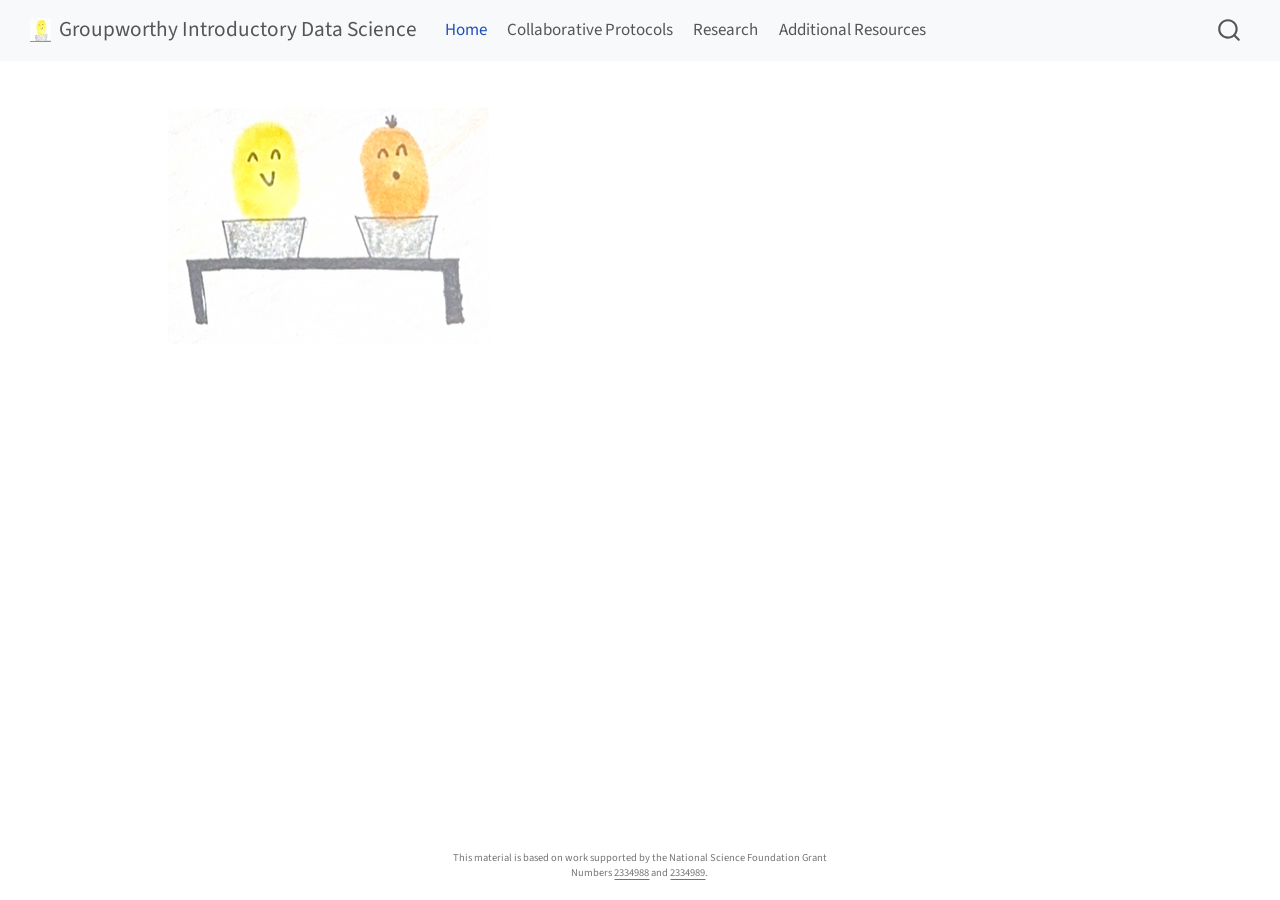
==== docs/index.html @ f18463f4 "shell workshop materials" ====
<!DOCTYPE html>
<html xmlns="http://www.w3.org/1999/xhtml" lang="en" xml:lang="en"><head>

<meta charset="utf-8">
<meta name="generator" content="quarto-1.8.26">

<meta name="viewport" content="width=device-width, initial-scale=1.0, user-scalable=yes">


<title>Groupworthy Introductory Data Science</title>
<style>
code{white-space: pre-wrap;}
span.smallcaps{font-variant: small-caps;}
div.columns{display: flex; gap: min(4vw, 1.5em);}
div.column{flex: auto; overflow-x: auto;}
div.hanging-indent{margin-left: 1.5em; text-indent: -1.5em;}
ul.task-list{list-style: none;}
ul.task-list li input[type="checkbox"] {
  width: 0.8em;
  margin: 0 0.8em 0.2em -1em; /* quarto-specific, see https://github.com/quarto-dev/quarto-cli/issues/4556 */ 
  vertical-align: middle;
}
</style>


<script src="site_libs/quarto-nav/quarto-nav.js"></script>
<script src="site_libs/quarto-nav/headroom.min.js"></script>
<script src="site_libs/clipboard/clipboard.min.js"></script>
<script src="site_libs/quarto-search/autocomplete.umd.js"></script>
<script src="site_libs/quarto-search/fuse.min.js"></script>
<script src="site_libs/quarto-search/quarto-search.js"></script>
<meta name="quarto:offset" content="./">
<link href="./images/one-programmer.png" rel="icon" type="image/png">
<script src="site_libs/quarto-html/quarto.js" type="module"></script>
<script src="site_libs/quarto-html/tabsets/tabsets.js" type="module"></script>
<script src="site_libs/quarto-html/axe/axe-check.js" type="module"></script>
<script src="site_libs/quarto-html/popper.min.js"></script>
<script src="site_libs/quarto-html/tippy.umd.min.js"></script>
<script src="site_libs/quarto-html/anchor.min.js"></script>
<link href="site_libs/quarto-html/tippy.css" rel="stylesheet">
<link href="site_libs/quarto-html/quarto-syntax-highlighting-587c61ba64f3a5504c4d52d930310e48.css" rel="stylesheet" id="quarto-text-highlighting-styles">
<script src="site_libs/bootstrap/bootstrap.min.js"></script>
<link href="site_libs/bootstrap/bootstrap-icons.css" rel="stylesheet">
<link href="site_libs/bootstrap/bootstrap-5b4ad623e5705c0698d39aec6f10cf02.min.css" rel="stylesheet" append-hash="true" id="quarto-bootstrap" data-mode="light">
<script id="quarto-search-options" type="application/json">{
  "location": "navbar",
  "copy-button": false,
  "collapse-after": 3,
  "panel-placement": "end",
  "type": "overlay",
  "limit": 50,
  "keyboard-shortcut": [
    "f",
    "/",
    "s"
  ],
  "show-item-context": false,
  "language": {
    "search-no-results-text": "No results",
    "search-matching-documents-text": "matching documents",
    "search-copy-link-title": "Copy link to search",
    "search-hide-matches-text": "Hide additional matches",
    "search-more-match-text": "more match in this document",
    "search-more-matches-text": "more matches in this document",
    "search-clear-button-title": "Clear",
    "search-text-placeholder": "",
    "search-detached-cancel-button-title": "Cancel",
    "search-submit-button-title": "Submit",
    "search-label": "Search"
  }
}</script>


<link rel="stylesheet" href="styles.css">
</head>

<body class="nav-fixed quarto-light">

<div id="quarto-search-results"></div>
  <header id="quarto-header" class="headroom fixed-top">
    <nav class="navbar navbar-expand-lg " data-bs-theme="dark">
      <div class="navbar-container container-fluid">
      <div class="navbar-brand-container mx-auto">
    <a href="./index.html" class="navbar-brand navbar-brand-logo">
    <img src="./images/one-programmer.png" alt="" class="navbar-logo light-content">
    <img src="./images/one-programmer.png" alt="" class="navbar-logo dark-content">
    </a>
    <a class="navbar-brand" href="./index.html">
    <span class="navbar-title">Groupworthy Introductory Data Science</span>
    </a>
  </div>
            <div id="quarto-search" class="" title="Search"></div>
          <button class="navbar-toggler" type="button" data-bs-toggle="collapse" data-bs-target="#navbarCollapse" aria-controls="navbarCollapse" role="menu" aria-expanded="false" aria-label="Toggle navigation" onclick="if (window.quartoToggleHeadroom) { window.quartoToggleHeadroom(); }">
  <span class="navbar-toggler-icon"></span>
</button>
          <div class="collapse navbar-collapse" id="navbarCollapse">
            <ul class="navbar-nav navbar-nav-scroll me-auto">
  <li class="nav-item">
    <a class="nav-link active" href="./index.html" aria-current="page"> 
<span class="menu-text">Home</span></a>
  </li>  
  <li class="nav-item">
    <a class="nav-link" href="./protocols.html"> 
<span class="menu-text">Collaborative Protocols</span></a>
  </li>  
  <li class="nav-item">
    <a class="nav-link" href="./research.html"> 
<span class="menu-text">Research</span></a>
  </li>  
  <li class="nav-item">
    <a class="nav-link" href="./resources.html"> 
<span class="menu-text">Additional Resources</span></a>
  </li>  
</ul>
          </div> <!-- /navcollapse -->
            <div class="quarto-navbar-tools">
</div>
      </div> <!-- /container-fluid -->
    </nav>
</header>
<!-- content -->
<div id="quarto-content" class="quarto-container page-columns page-rows-contents page-layout-article page-navbar">
<!-- sidebar -->
<!-- margin-sidebar -->
    <div id="quarto-margin-sidebar" class="sidebar margin-sidebar zindex-bottom">
        
    </div>
<!-- main -->
<main class="content" id="quarto-document-content"><header id="title-block-header" class="quarto-title-block"></header>




<p><img src="images/pair-programming-comic.png" class="img-fluid" alt="A comic of two fingerprints, one yellow and one orange, sitting at a desk next to each other. The fingerprints represent students in a classroom. Each fingerprint has a laptop in front of them. The yellow fingerprint is smiling and the orange fingerprint is saying something with a smile on their face."></p>



</main> <!-- /main -->
<script id="quarto-html-after-body" type="application/javascript">
  window.document.addEventListener("DOMContentLoaded", function (event) {
    const icon = "";
    const anchorJS = new window.AnchorJS();
    anchorJS.options = {
      placement: 'right',
      icon: icon
    };
    anchorJS.add('.anchored');
    const isCodeAnnotation = (el) => {
      for (const clz of el.classList) {
        if (clz.startsWith('code-annotation-')) {                     
          return true;
        }
      }
      return false;
    }
    const onCopySuccess = function(e) {
      // button target
      const button = e.trigger;
      // don't keep focus
      button.blur();
      // flash "checked"
      button.classList.add('code-copy-button-checked');
      var currentTitle = button.getAttribute("title");
      button.setAttribute("title", "Copied!");
      let tooltip;
      if (window.bootstrap) {
        button.setAttribute("data-bs-toggle", "tooltip");
        button.setAttribute("data-bs-placement", "left");
        button.setAttribute("data-bs-title", "Copied!");
        tooltip = new bootstrap.Tooltip(button, 
          { trigger: "manual", 
            customClass: "code-copy-button-tooltip",
            offset: [0, -8]});
        tooltip.show();    
      }
      setTimeout(function() {
        if (tooltip) {
          tooltip.hide();
          button.removeAttribute("data-bs-title");
          button.removeAttribute("data-bs-toggle");
          button.removeAttribute("data-bs-placement");
        }
        button.setAttribute("title", currentTitle);
        button.classList.remove('code-copy-button-checked');
      }, 1000);
      // clear code selection
      e.clearSelection();
    }
    const getTextToCopy = function(trigger) {
      const outerScaffold = trigger.parentElement.cloneNode(true);
      const codeEl = outerScaffold.querySelector('code');
      for (const childEl of codeEl.children) {
        if (isCodeAnnotation(childEl)) {
          childEl.remove();
        }
      }
      return codeEl.innerText;
    }
    const clipboard = new window.ClipboardJS('.code-copy-button:not([data-in-quarto-modal])', {
      text: getTextToCopy
    });
    clipboard.on('success', onCopySuccess);
    if (window.document.getElementById('quarto-embedded-source-code-modal')) {
      const clipboardModal = new window.ClipboardJS('.code-copy-button[data-in-quarto-modal]', {
        text: getTextToCopy,
        container: window.document.getElementById('quarto-embedded-source-code-modal')
      });
      clipboardModal.on('success', onCopySuccess);
    }
      var localhostRegex = new RegExp(/^(?:http|https):\/\/localhost\:?[0-9]*\//);
      var mailtoRegex = new RegExp(/^mailto:/);
        var filterRegex = new RegExp('/' + window.location.host + '/');
      var isInternal = (href) => {
          return filterRegex.test(href) || localhostRegex.test(href) || mailtoRegex.test(href);
      }
      // Inspect non-navigation links and adorn them if external
     var links = window.document.querySelectorAll('a[href]:not(.nav-link):not(.navbar-brand):not(.toc-action):not(.sidebar-link):not(.sidebar-item-toggle):not(.pagination-link):not(.no-external):not([aria-hidden]):not(.dropdown-item):not(.quarto-navigation-tool):not(.about-link)');
      for (var i=0; i<links.length; i++) {
        const link = links[i];
        if (!isInternal(link.href)) {
          // undo the damage that might have been done by quarto-nav.js in the case of
          // links that we want to consider external
          if (link.dataset.originalHref !== undefined) {
            link.href = link.dataset.originalHref;
          }
        }
      }
    function tippyHover(el, contentFn, onTriggerFn, onUntriggerFn) {
      const config = {
        allowHTML: true,
        maxWidth: 500,
        delay: 100,
        arrow: false,
        appendTo: function(el) {
            return el.parentElement;
        },
        interactive: true,
        interactiveBorder: 10,
        theme: 'quarto',
        placement: 'bottom-start',
      };
      if (contentFn) {
        config.content = contentFn;
      }
      if (onTriggerFn) {
        config.onTrigger = onTriggerFn;
      }
      if (onUntriggerFn) {
        config.onUntrigger = onUntriggerFn;
      }
      window.tippy(el, config); 
    }
    const noterefs = window.document.querySelectorAll('a[role="doc-noteref"]');
    for (var i=0; i<noterefs.length; i++) {
      const ref = noterefs[i];
      tippyHover(ref, function() {
        // use id or data attribute instead here
        let href = ref.getAttribute('data-footnote-href') || ref.getAttribute('href');
        try { href = new URL(href).hash; } catch {}
        const id = href.replace(/^#\/?/, "");
        const note = window.document.getElementById(id);
        if (note) {
          return note.innerHTML;
        } else {
          return "";
        }
      });
    }
    const xrefs = window.document.querySelectorAll('a.quarto-xref');
    const processXRef = (id, note) => {
      // Strip column container classes
      const stripColumnClz = (el) => {
        el.classList.remove("page-full", "page-columns");
        if (el.children) {
          for (const child of el.children) {
            stripColumnClz(child);
          }
        }
      }
      stripColumnClz(note)
      if (id === null || id.startsWith('sec-')) {
        // Special case sections, only their first couple elements
        const container = document.createElement("div");
        if (note.children && note.children.length > 2) {
          container.appendChild(note.children[0].cloneNode(true));
          for (let i = 1; i < note.children.length; i++) {
            const child = note.children[i];
            if (child.tagName === "P" && child.innerText === "") {
              continue;
            } else {
              container.appendChild(child.cloneNode(true));
              break;
            }
          }
          if (window.Quarto?.typesetMath) {
            window.Quarto.typesetMath(container);
          }
          return container.innerHTML
        } else {
          if (window.Quarto?.typesetMath) {
            window.Quarto.typesetMath(note);
          }
          return note.innerHTML;
        }
      } else {
        // Remove any anchor links if they are present
        const anchorLink = note.querySelector('a.anchorjs-link');
        if (anchorLink) {
          anchorLink.remove();
        }
        if (window.Quarto?.typesetMath) {
          window.Quarto.typesetMath(note);
        }
        if (note.classList.contains("callout")) {
          return note.outerHTML;
        } else {
          return note.innerHTML;
        }
      }
    }
    for (var i=0; i<xrefs.length; i++) {
      const xref = xrefs[i];
      tippyHover(xref, undefined, function(instance) {
        instance.disable();
        let url = xref.getAttribute('href');
        let hash = undefined; 
        if (url.startsWith('#')) {
          hash = url;
        } else {
          try { hash = new URL(url).hash; } catch {}
        }
        if (hash) {
          const id = hash.replace(/^#\/?/, "");
          const note = window.document.getElementById(id);
          if (note !== null) {
            try {
              const html = processXRef(id, note.cloneNode(true));
              instance.setContent(html);
            } finally {
              instance.enable();
              instance.show();
            }
          } else {
            // See if we can fetch this
            fetch(url.split('#')[0])
            .then(res => res.text())
            .then(html => {
              const parser = new DOMParser();
              const htmlDoc = parser.parseFromString(html, "text/html");
              const note = htmlDoc.getElementById(id);
              if (note !== null) {
                const html = processXRef(id, note);
                instance.setContent(html);
              } 
            }).finally(() => {
              instance.enable();
              instance.show();
            });
          }
        } else {
          // See if we can fetch a full url (with no hash to target)
          // This is a special case and we should probably do some content thinning / targeting
          fetch(url)
          .then(res => res.text())
          .then(html => {
            const parser = new DOMParser();
            const htmlDoc = parser.parseFromString(html, "text/html");
            const note = htmlDoc.querySelector('main.content');
            if (note !== null) {
              // This should only happen for chapter cross references
              // (since there is no id in the URL)
              // remove the first header
              if (note.children.length > 0 && note.children[0].tagName === "HEADER") {
                note.children[0].remove();
              }
              const html = processXRef(null, note);
              instance.setContent(html);
            } 
          }).finally(() => {
            instance.enable();
            instance.show();
          });
        }
      }, function(instance) {
      });
    }
        let selectedAnnoteEl;
        const selectorForAnnotation = ( cell, annotation) => {
          let cellAttr = 'data-code-cell="' + cell + '"';
          let lineAttr = 'data-code-annotation="' +  annotation + '"';
          const selector = 'span[' + cellAttr + '][' + lineAttr + ']';
          return selector;
        }
        const selectCodeLines = (annoteEl) => {
          const doc = window.document;
          const targetCell = annoteEl.getAttribute("data-target-cell");
          const targetAnnotation = annoteEl.getAttribute("data-target-annotation");
          const annoteSpan = window.document.querySelector(selectorForAnnotation(targetCell, targetAnnotation));
          const lines = annoteSpan.getAttribute("data-code-lines").split(",");
          const lineIds = lines.map((line) => {
            return targetCell + "-" + line;
          })
          let top = null;
          let height = null;
          let parent = null;
          if (lineIds.length > 0) {
              //compute the position of the single el (top and bottom and make a div)
              const el = window.document.getElementById(lineIds[0]);
              top = el.offsetTop;
              height = el.offsetHeight;
              parent = el.parentElement.parentElement;
            if (lineIds.length > 1) {
              const lastEl = window.document.getElementById(lineIds[lineIds.length - 1]);
              const bottom = lastEl.offsetTop + lastEl.offsetHeight;
              height = bottom - top;
            }
            if (top !== null && height !== null && parent !== null) {
              // cook up a div (if necessary) and position it 
              let div = window.document.getElementById("code-annotation-line-highlight");
              if (div === null) {
                div = window.document.createElement("div");
                div.setAttribute("id", "code-annotation-line-highlight");
                div.style.position = 'absolute';
                parent.appendChild(div);
              }
              div.style.top = top - 2 + "px";
              div.style.height = height + 4 + "px";
              div.style.left = 0;
              let gutterDiv = window.document.getElementById("code-annotation-line-highlight-gutter");
              if (gutterDiv === null) {
                gutterDiv = window.document.createElement("div");
                gutterDiv.setAttribute("id", "code-annotation-line-highlight-gutter");
                gutterDiv.style.position = 'absolute';
                const codeCell = window.document.getElementById(targetCell);
                const gutter = codeCell.querySelector('.code-annotation-gutter');
                gutter.appendChild(gutterDiv);
              }
              gutterDiv.style.top = top - 2 + "px";
              gutterDiv.style.height = height + 4 + "px";
            }
            selectedAnnoteEl = annoteEl;
          }
        };
        const unselectCodeLines = () => {
          const elementsIds = ["code-annotation-line-highlight", "code-annotation-line-highlight-gutter"];
          elementsIds.forEach((elId) => {
            const div = window.document.getElementById(elId);
            if (div) {
              div.remove();
            }
          });
          selectedAnnoteEl = undefined;
        };
          // Handle positioning of the toggle
      window.addEventListener(
        "resize",
        throttle(() => {
          elRect = undefined;
          if (selectedAnnoteEl) {
            selectCodeLines(selectedAnnoteEl);
          }
        }, 10)
      );
      function throttle(fn, ms) {
      let throttle = false;
      let timer;
        return (...args) => {
          if(!throttle) { // first call gets through
              fn.apply(this, args);
              throttle = true;
          } else { // all the others get throttled
              if(timer) clearTimeout(timer); // cancel #2
              timer = setTimeout(() => {
                fn.apply(this, args);
                timer = throttle = false;
              }, ms);
          }
        };
      }
        // Attach click handler to the DT
        const annoteDls = window.document.querySelectorAll('dt[data-target-cell]');
        for (const annoteDlNode of annoteDls) {
          annoteDlNode.addEventListener('click', (event) => {
            const clickedEl = event.target;
            if (clickedEl !== selectedAnnoteEl) {
              unselectCodeLines();
              const activeEl = window.document.querySelector('dt[data-target-cell].code-annotation-active');
              if (activeEl) {
                activeEl.classList.remove('code-annotation-active');
              }
              selectCodeLines(clickedEl);
              clickedEl.classList.add('code-annotation-active');
            } else {
              // Unselect the line
              unselectCodeLines();
              clickedEl.classList.remove('code-annotation-active');
            }
          });
        }
    const findCites = (el) => {
      const parentEl = el.parentElement;
      if (parentEl) {
        const cites = parentEl.dataset.cites;
        if (cites) {
          return {
            el,
            cites: cites.split(' ')
          };
        } else {
          return findCites(el.parentElement)
        }
      } else {
        return undefined;
      }
    };
    var bibliorefs = window.document.querySelectorAll('a[role="doc-biblioref"]');
    for (var i=0; i<bibliorefs.length; i++) {
      const ref = bibliorefs[i];
      const citeInfo = findCites(ref);
      if (citeInfo) {
        tippyHover(citeInfo.el, function() {
          var popup = window.document.createElement('div');
          citeInfo.cites.forEach(function(cite) {
            var citeDiv = window.document.createElement('div');
            citeDiv.classList.add('hanging-indent');
            citeDiv.classList.add('csl-entry');
            var biblioDiv = window.document.getElementById('ref-' + cite);
            if (biblioDiv) {
              citeDiv.innerHTML = biblioDiv.innerHTML;
            }
            popup.appendChild(citeDiv);
          });
          return popup.innerHTML;
        });
      }
    }
  });
  </script>
</div> <!-- /content -->
<footer class="footer">
  <div class="nav-footer">
    <div class="nav-footer-left">
      &nbsp;
    </div>   
    <div class="nav-footer-center">
<div style="text-align:center; font-size:0.75em;">
<p>This material is based on work supported by the National Science Foundation Grant Numbers <a href="https://www.nsf.gov/awardsearch/show-award?AWD_ID=2334988">2334988</a> and <a href="https://www.nsf.gov/awardsearch/show-award?AWD_ID=2334989">2334989</a>.</p>
</div>
</div>
    <div class="nav-footer-right">
      &nbsp;
    </div>
  </div>
</footer>




</body></html>
---- docs/site_libs/quarto-html/tippy.css ----
.tippy-box[data-animation=fade][data-state=hidden]{opacity:0}[data-tippy-root]{max-width:calc(100vw - 10px)}.tippy-box{position:relative;background-color:#333;color:#fff;border-radius:4px;font-size:14px;line-height:1.4;white-space:normal;outline:0;transition-property:transform,visibility,opacity}.tippy-box[data-placement^=top]>.tippy-arrow{bottom:0}.tippy-box[data-placement^=top]>.tippy-arrow:before{bottom:-7px;left:0;border-width:8px 8px 0;border-top-color:initial;transform-origin:center top}.tippy-box[data-placement^=bottom]>.tippy-arrow{top:0}.tippy-box[data-placement^=bottom]>.tippy-arrow:before{top:-7px;left:0;border-width:0 8px 8px;border-bottom-color:initial;transform-origin:center bottom}.tippy-box[data-placement^=left]>.tippy-arrow{right:0}.tippy-box[data-placement^=left]>.tippy-arrow:before{border-width:8px 0 8px 8px;border-left-color:initial;right:-7px;transform-origin:center left}.tippy-box[data-placement^=right]>.tippy-arrow{left:0}.tippy-box[data-placement^=right]>.tippy-arrow:before{left:-7px;border-width:8px 8px 8px 0;border-right-color:initial;transform-origin:center right}.tippy-box[data-inertia][data-state=visible]{transition-timing-function:cubic-bezier(.54,1.5,.38,1.11)}.tippy-arrow{width:16px;height:16px;color:#333}.tippy-arrow:before{content:"";position:absolute;border-color:transparent;border-style:solid}.tippy-content{position:relative;padding:5px 9px;z-index:1}
---- docs/site_libs/quarto-html/quarto-syntax-highlighting-587c61ba64f3a5504c4d52d930310e48.css ----
/* quarto syntax highlight colors */
:root {
  --quarto-hl-ot-color: #003B4F;
  --quarto-hl-at-color: #657422;
  --quarto-hl-ss-color: #20794D;
  --quarto-hl-an-color: #5E5E5E;
  --quarto-hl-fu-color: #4758AB;
  --quarto-hl-st-color: #20794D;
  --quarto-hl-cf-color: #003B4F;
  --quarto-hl-op-color: #5E5E5E;
  --quarto-hl-er-color: #AD0000;
  --quarto-hl-bn-color: #AD0000;
  --quarto-hl-al-color: #AD0000;
  --quarto-hl-va-color: #111111;
  --quarto-hl-bu-color: inherit;
  --quarto-hl-ex-color: inherit;
  --quarto-hl-pp-color: #AD0000;
  --quarto-hl-in-color: #5E5E5E;
  --quarto-hl-vs-color: #20794D;
  --quarto-hl-wa-color: #5E5E5E;
  --quarto-hl-do-color: #5E5E5E;
  --quarto-hl-im-color: #00769E;
  --quarto-hl-ch-color: #20794D;
  --quarto-hl-dt-color: #AD0000;
  --quarto-hl-fl-color: #AD0000;
  --quarto-hl-co-color: #5E5E5E;
  --quarto-hl-cv-color: #5E5E5E;
  --quarto-hl-cn-color: #8f5902;
  --quarto-hl-sc-color: #5E5E5E;
  --quarto-hl-dv-color: #AD0000;
  --quarto-hl-kw-color: #003B4F;
}

/* other quarto variables */
:root {
  --quarto-font-monospace: SFMono-Regular, Menlo, Monaco, Consolas, "Liberation Mono", "Courier New", monospace;
}

/* syntax highlight based on Pandoc's rules */
pre > code.sourceCode > span {
  color: #003B4F;
}

code.sourceCode > span {
  color: #003B4F;
}

div.sourceCode,
div.sourceCode pre.sourceCode {
  color: #003B4F;
}

/* Normal */
code span {
  color: #003B4F;
}

/* Alert */
code span.al {
  color: #AD0000;
  font-style: inherit;
}

/* Annotation */
code span.an {
  color: #5E5E5E;
  font-style: inherit;
}

/* Attribute */
code span.at {
  color: #657422;
  font-style: inherit;
}

/* BaseN */
code span.bn {
  color: #AD0000;
  font-style: inherit;
}

/* BuiltIn */
code span.bu {
  font-style: inherit;
}

/* ControlFlow */
code span.cf {
  color: #003B4F;
  font-weight: bold;
  font-style: inherit;
}

/* Char */
code span.ch {
  color: #20794D;
  font-style: inherit;
}

/* Constant */
code span.cn {
  color: #8f5902;
  font-style: inherit;
}

/* Comment */
code span.co {
  color: #5E5E5E;
  font-style: inherit;
}

/* CommentVar */
code span.cv {
  color: #5E5E5E;
  font-style: italic;
}

/* Documentation */
code span.do {
  color: #5E5E5E;
  font-style: italic;
}

/* DataType */
code span.dt {
  color: #AD0000;
  font-style: inherit;
}

/* DecVal */
code span.dv {
  color: #AD0000;
  font-style: inherit;
}

/* Error */
code span.er {
  color: #AD0000;
  font-style: inherit;
}

/* Extension */
code span.ex {
  font-style: inherit;
}

/* Float */
code span.fl {
  color: #AD0000;
  font-style: inherit;
}

/* Function */
code span.fu {
  color: #4758AB;
  font-style: inherit;
}

/* Import */
code span.im {
  color: #00769E;
  font-style: inherit;
}

/* Information */
code span.in {
  color: #5E5E5E;
  font-style: inherit;
}

/* Keyword */
code span.kw {
  color: #003B4F;
  font-weight: bold;
  font-style: inherit;
}

/* Operator */
code span.op {
  color: #5E5E5E;
  font-style: inherit;
}

/* Other */
code span.ot {
  color: #003B4F;
  font-style: inherit;
}

/* Preprocessor */
code span.pp {
  color: #AD0000;
  font-style: inherit;
}

/* SpecialChar */
code span.sc {
  color: #5E5E5E;
  font-style: inherit;
}

/* SpecialString */
code span.ss {
  color: #20794D;
  font-style: inherit;
}

/* String */
code span.st {
  color: #20794D;
  font-style: inherit;
}

/* Variable */
code span.va {
  color: #111111;
  font-style: inherit;
}

/* VerbatimString */
code span.vs {
  color: #20794D;
  font-style: inherit;
}

/* Warning */
code span.wa {
  color: #5E5E5E;
  font-style: italic;
}

.prevent-inlining {
  content: "</";
}

/*# sourceMappingURL=2dce1cc6c82594539e1579de68416b47.css.map */
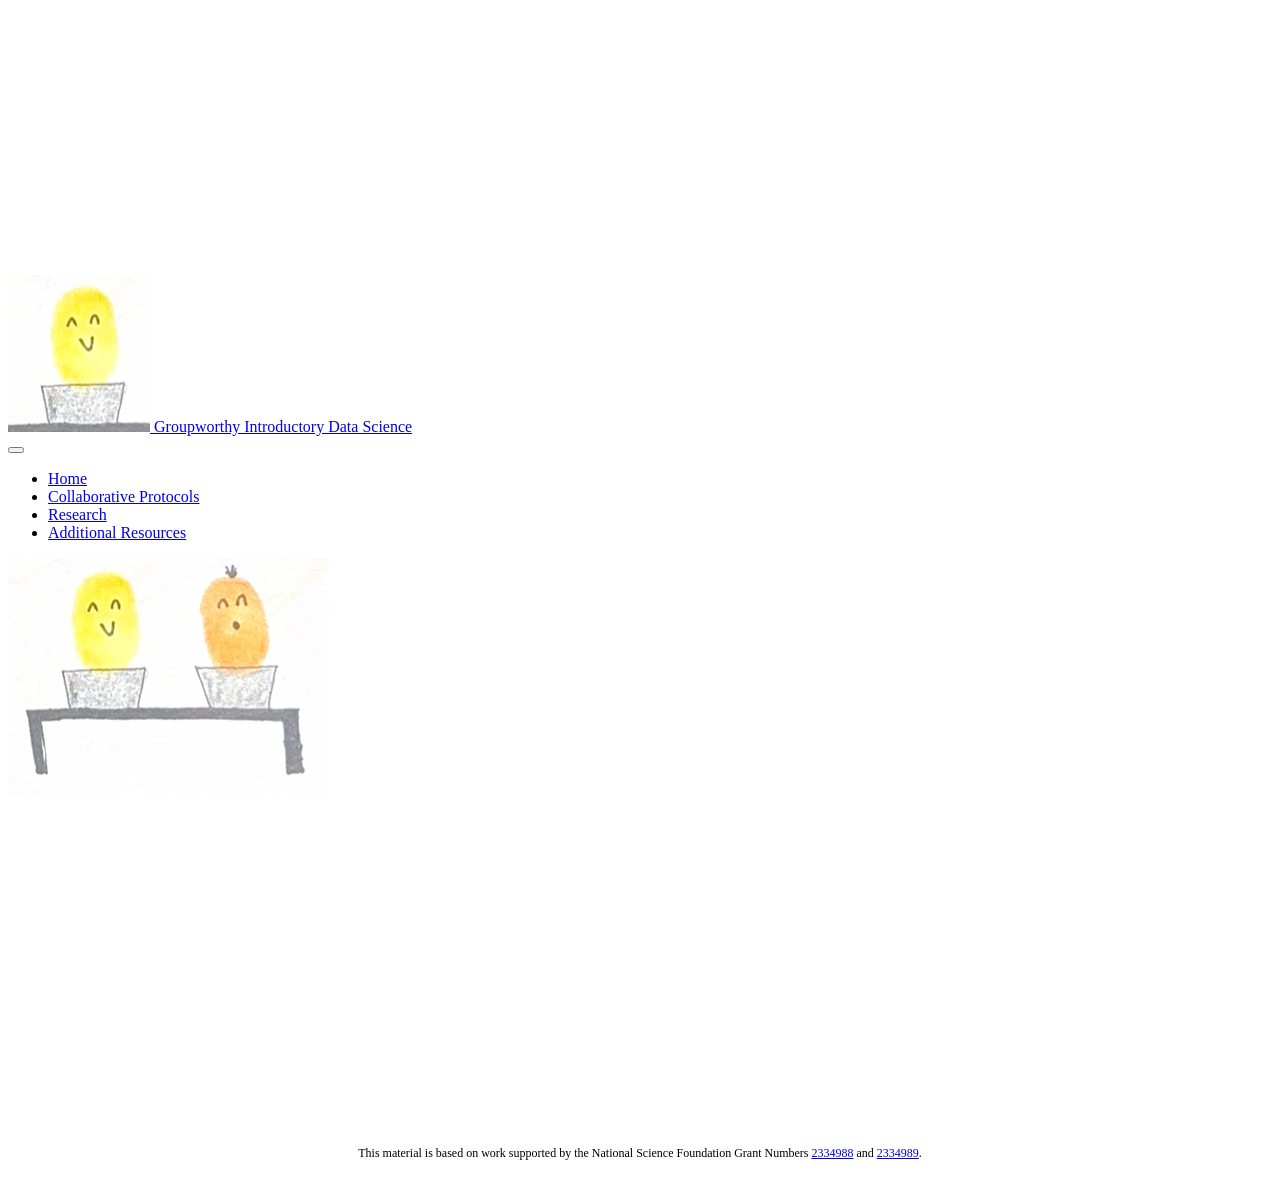
==== commit cbdbe222: "rendered on erica's computer" ====
--- a/docs/index.html
+++ b/docs/index.html
@@ -2,7 +2,7 @@
 <html xmlns="http://www.w3.org/1999/xhtml" lang="en" xml:lang="en"><head>
 
 <meta charset="utf-8">
-<meta name="generator" content="quarto-1.8.26">
+<meta name="generator" content="quarto-1.7.32">
 
 <meta name="viewport" content="width=device-width, initial-scale=1.0, user-scalable=yes">
 
@@ -33,15 +33,14 @@
 <link href="./images/one-programmer.png" rel="icon" type="image/png">
 <script src="site_libs/quarto-html/quarto.js" type="module"></script>
 <script src="site_libs/quarto-html/tabsets/tabsets.js" type="module"></script>
-<script src="site_libs/quarto-html/axe/axe-check.js" type="module"></script>
 <script src="site_libs/quarto-html/popper.min.js"></script>
 <script src="site_libs/quarto-html/tippy.umd.min.js"></script>
 <script src="site_libs/quarto-html/anchor.min.js"></script>
 <link href="site_libs/quarto-html/tippy.css" rel="stylesheet">
-<link href="site_libs/quarto-html/quarto-syntax-highlighting-587c61ba64f3a5504c4d52d930310e48.css" rel="stylesheet" id="quarto-text-highlighting-styles">
+<link href="site_libs/quarto-html/quarto-syntax-highlighting-37eea08aefeeee20ff55810ff984fec1.css" rel="stylesheet" id="quarto-text-highlighting-styles">
 <script src="site_libs/bootstrap/bootstrap.min.js"></script>
 <link href="site_libs/bootstrap/bootstrap-icons.css" rel="stylesheet">
-<link href="site_libs/bootstrap/bootstrap-5b4ad623e5705c0698d39aec6f10cf02.min.css" rel="stylesheet" append-hash="true" id="quarto-bootstrap" data-mode="light">
+<link href="site_libs/bootstrap/bootstrap-c1fac2584b48ed01fb6e278e36375074.min.css" rel="stylesheet" append-hash="true" id="quarto-bootstrap" data-mode="light">
 <script id="quarto-search-options" type="application/json">{
   "location": "navbar",
   "copy-button": false,
@@ -82,8 +81,7 @@
       <div class="navbar-container container-fluid">
       <div class="navbar-brand-container mx-auto">
     <a href="./index.html" class="navbar-brand navbar-brand-logo">
-    <img src="./images/one-programmer.png" alt="" class="navbar-logo light-content">
-    <img src="./images/one-programmer.png" alt="" class="navbar-logo dark-content">
+    <img src="./images/one-programmer.png" alt="" class="navbar-logo">
     </a>
     <a class="navbar-brand" href="./index.html">
     <span class="navbar-title">Groupworthy Introductory Data Science</span>
@@ -187,14 +185,13 @@
       e.clearSelection();
     }
     const getTextToCopy = function(trigger) {
-      const outerScaffold = trigger.parentElement.cloneNode(true);
-      const codeEl = outerScaffold.querySelector('code');
-      for (const childEl of codeEl.children) {
-        if (isCodeAnnotation(childEl)) {
-          childEl.remove();
-        }
-      }
-      return codeEl.innerText;
+        const codeEl = trigger.previousElementSibling.cloneNode(true);
+        for (const childEl of codeEl.children) {
+          if (isCodeAnnotation(childEl)) {
+            childEl.remove();
+          }
+        }
+        return codeEl.innerText;
     }
     const clipboard = new window.ClipboardJS('.code-copy-button:not([data-in-quarto-modal])', {
       text: getTextToCopy
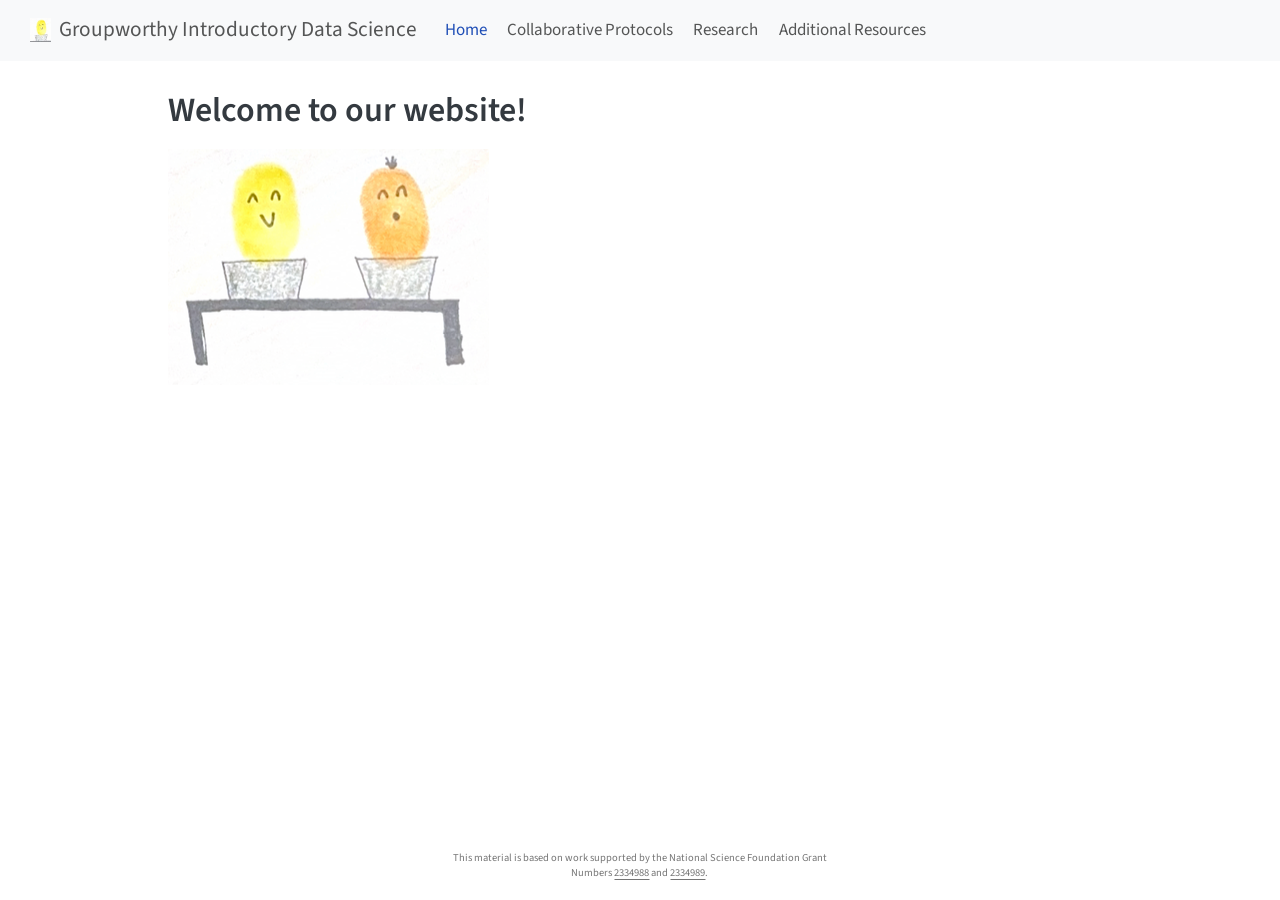
==== commit d913fbae: "added welcome message" ====
--- a/docs/index.html
+++ b/docs/index.html
@@ -2,12 +2,12 @@
 <html xmlns="http://www.w3.org/1999/xhtml" lang="en" xml:lang="en"><head>
 
 <meta charset="utf-8">
-<meta name="generator" content="quarto-1.7.32">
+<meta name="generator" content="quarto-1.8.26">
 
 <meta name="viewport" content="width=device-width, initial-scale=1.0, user-scalable=yes">
 
 
-<title>Groupworthy Introductory Data Science</title>
+<title>Welcome to our website! – Groupworthy Introductory Data Science</title>
 <style>
 code{white-space: pre-wrap;}
 span.smallcaps{font-variant: small-caps;}
@@ -33,14 +33,15 @@
 <link href="./images/one-programmer.png" rel="icon" type="image/png">
 <script src="site_libs/quarto-html/quarto.js" type="module"></script>
 <script src="site_libs/quarto-html/tabsets/tabsets.js" type="module"></script>
+<script src="site_libs/quarto-html/axe/axe-check.js" type="module"></script>
 <script src="site_libs/quarto-html/popper.min.js"></script>
 <script src="site_libs/quarto-html/tippy.umd.min.js"></script>
 <script src="site_libs/quarto-html/anchor.min.js"></script>
 <link href="site_libs/quarto-html/tippy.css" rel="stylesheet">
-<link href="site_libs/quarto-html/quarto-syntax-highlighting-37eea08aefeeee20ff55810ff984fec1.css" rel="stylesheet" id="quarto-text-highlighting-styles">
+<link href="site_libs/quarto-html/quarto-syntax-highlighting-587c61ba64f3a5504c4d52d930310e48.css" rel="stylesheet" id="quarto-text-highlighting-styles">
 <script src="site_libs/bootstrap/bootstrap.min.js"></script>
 <link href="site_libs/bootstrap/bootstrap-icons.css" rel="stylesheet">
-<link href="site_libs/bootstrap/bootstrap-c1fac2584b48ed01fb6e278e36375074.min.css" rel="stylesheet" append-hash="true" id="quarto-bootstrap" data-mode="light">
+<link href="site_libs/bootstrap/bootstrap-5b4ad623e5705c0698d39aec6f10cf02.min.css" rel="stylesheet" append-hash="true" id="quarto-bootstrap" data-mode="light">
 <script id="quarto-search-options" type="application/json">{
   "location": "navbar",
   "copy-button": false,
@@ -81,7 +82,8 @@
       <div class="navbar-container container-fluid">
       <div class="navbar-brand-container mx-auto">
     <a href="./index.html" class="navbar-brand navbar-brand-logo">
-    <img src="./images/one-programmer.png" alt="" class="navbar-logo">
+    <img src="./images/one-programmer.png" alt="" class="navbar-logo light-content">
+    <img src="./images/one-programmer.png" alt="" class="navbar-logo dark-content">
     </a>
     <a class="navbar-brand" href="./index.html">
     <span class="navbar-title">Groupworthy Introductory Data Science</span>
@@ -124,9 +126,25 @@
         
     </div>
 <!-- main -->
-<main class="content" id="quarto-document-content"><header id="title-block-header" class="quarto-title-block"></header>
-
-
+<main class="content" id="quarto-document-content">
+
+<header id="title-block-header" class="quarto-title-block default">
+<div class="quarto-title">
+<h1 class="title">Welcome to our website!</h1>
+</div>
+
+
+
+<div class="quarto-title-meta">
+
+    
+  
+    
+  </div>
+  
+
+
+</header>
 
 
 <p><img src="images/pair-programming-comic.png" class="img-fluid" alt="A comic of two fingerprints, one yellow and one orange, sitting at a desk next to each other. The fingerprints represent students in a classroom. Each fingerprint has a laptop in front of them. The yellow fingerprint is smiling and the orange fingerprint is saying something with a smile on their face."></p>
@@ -185,13 +203,14 @@
       e.clearSelection();
     }
     const getTextToCopy = function(trigger) {
-        const codeEl = trigger.previousElementSibling.cloneNode(true);
-        for (const childEl of codeEl.children) {
-          if (isCodeAnnotation(childEl)) {
-            childEl.remove();
-          }
-        }
-        return codeEl.innerText;
+      const outerScaffold = trigger.parentElement.cloneNode(true);
+      const codeEl = outerScaffold.querySelector('code');
+      for (const childEl of codeEl.children) {
+        if (isCodeAnnotation(childEl)) {
+          childEl.remove();
+        }
+      }
+      return codeEl.innerText;
     }
     const clipboard = new window.ClipboardJS('.code-copy-button:not([data-in-quarto-modal])', {
       text: getTextToCopy
--- a/docs/site_libs/quarto-html/quarto-syntax-highlighting-587c61ba64f3a5504c4d52d930310e48.css
+++ b/docs/site_libs/quarto-html/quarto-syntax-highlighting-587c61ba64f3a5504c4d52d930310e48.css
@@ -0,0 +1,236 @@
+/* quarto syntax highlight colors */
+:root {
+  --quarto-hl-ot-color: #003B4F;
+  --quarto-hl-at-color: #657422;
+  --quarto-hl-ss-color: #20794D;
+  --quarto-hl-an-color: #5E5E5E;
+  --quarto-hl-fu-color: #4758AB;
+  --quarto-hl-st-color: #20794D;
+  --quarto-hl-cf-color: #003B4F;
+  --quarto-hl-op-color: #5E5E5E;
+  --quarto-hl-er-color: #AD0000;
+  --quarto-hl-bn-color: #AD0000;
+  --quarto-hl-al-color: #AD0000;
+  --quarto-hl-va-color: #111111;
+  --quarto-hl-bu-color: inherit;
+  --quarto-hl-ex-color: inherit;
+  --quarto-hl-pp-color: #AD0000;
+  --quarto-hl-in-color: #5E5E5E;
+  --quarto-hl-vs-color: #20794D;
+  --quarto-hl-wa-color: #5E5E5E;
+  --quarto-hl-do-color: #5E5E5E;
+  --quarto-hl-im-color: #00769E;
+  --quarto-hl-ch-color: #20794D;
+  --quarto-hl-dt-color: #AD0000;
+  --quarto-hl-fl-color: #AD0000;
+  --quarto-hl-co-color: #5E5E5E;
+  --quarto-hl-cv-color: #5E5E5E;
+  --quarto-hl-cn-color: #8f5902;
+  --quarto-hl-sc-color: #5E5E5E;
+  --quarto-hl-dv-color: #AD0000;
+  --quarto-hl-kw-color: #003B4F;
+}
+
+/* other quarto variables */
+:root {
+  --quarto-font-monospace: SFMono-Regular, Menlo, Monaco, Consolas, "Liberation Mono", "Courier New", monospace;
+}
+
+/* syntax highlight based on Pandoc's rules */
+pre > code.sourceCode > span {
+  color: #003B4F;
+}
+
+code.sourceCode > span {
+  color: #003B4F;
+}
+
+div.sourceCode,
+div.sourceCode pre.sourceCode {
+  color: #003B4F;
+}
+
+/* Normal */
+code span {
+  color: #003B4F;
+}
+
+/* Alert */
+code span.al {
+  color: #AD0000;
+  font-style: inherit;
+}
+
+/* Annotation */
+code span.an {
+  color: #5E5E5E;
+  font-style: inherit;
+}
+
+/* Attribute */
+code span.at {
+  color: #657422;
+  font-style: inherit;
+}
+
+/* BaseN */
+code span.bn {
+  color: #AD0000;
+  font-style: inherit;
+}
+
+/* BuiltIn */
+code span.bu {
+  font-style: inherit;
+}
+
+/* ControlFlow */
+code span.cf {
+  color: #003B4F;
+  font-weight: bold;
+  font-style: inherit;
+}
+
+/* Char */
+code span.ch {
+  color: #20794D;
+  font-style: inherit;
+}
+
+/* Constant */
+code span.cn {
+  color: #8f5902;
+  font-style: inherit;
+}
+
+/* Comment */
+code span.co {
+  color: #5E5E5E;
+  font-style: inherit;
+}
+
+/* CommentVar */
+code span.cv {
+  color: #5E5E5E;
+  font-style: italic;
+}
+
+/* Documentation */
+code span.do {
+  color: #5E5E5E;
+  font-style: italic;
+}
+
+/* DataType */
+code span.dt {
+  color: #AD0000;
+  font-style: inherit;
+}
+
+/* DecVal */
+code span.dv {
+  color: #AD0000;
+  font-style: inherit;
+}
+
+/* Error */
+code span.er {
+  color: #AD0000;
+  font-style: inherit;
+}
+
+/* Extension */
+code span.ex {
+  font-style: inherit;
+}
+
+/* Float */
+code span.fl {
+  color: #AD0000;
+  font-style: inherit;
+}
+
+/* Function */
+code span.fu {
+  color: #4758AB;
+  font-style: inherit;
+}
+
+/* Import */
+code span.im {
+  color: #00769E;
+  font-style: inherit;
+}
+
+/* Information */
+code span.in {
+  color: #5E5E5E;
+  font-style: inherit;
+}
+
+/* Keyword */
+code span.kw {
+  color: #003B4F;
+  font-weight: bold;
+  font-style: inherit;
+}
+
+/* Operator */
+code span.op {
+  color: #5E5E5E;
+  font-style: inherit;
+}
+
+/* Other */
+code span.ot {
+  color: #003B4F;
+  font-style: inherit;
+}
+
+/* Preprocessor */
+code span.pp {
+  color: #AD0000;
+  font-style: inherit;
+}
+
+/* SpecialChar */
+code span.sc {
+  color: #5E5E5E;
+  font-style: inherit;
+}
+
+/* SpecialString */
+code span.ss {
+  color: #20794D;
+  font-style: inherit;
+}
+
+/* String */
+code span.st {
+  color: #20794D;
+  font-style: inherit;
+}
+
+/* Variable */
+code span.va {
+  color: #111111;
+  font-style: inherit;
+}
+
+/* VerbatimString */
+code span.vs {
+  color: #20794D;
+  font-style: inherit;
+}
+
+/* Warning */
+code span.wa {
+  color: #5E5E5E;
+  font-style: italic;
+}
+
+.prevent-inlining {
+  content: "</";
+}
+
+/*# sourceMappingURL=2dce1cc6c82594539e1579de68416b47.css.map */
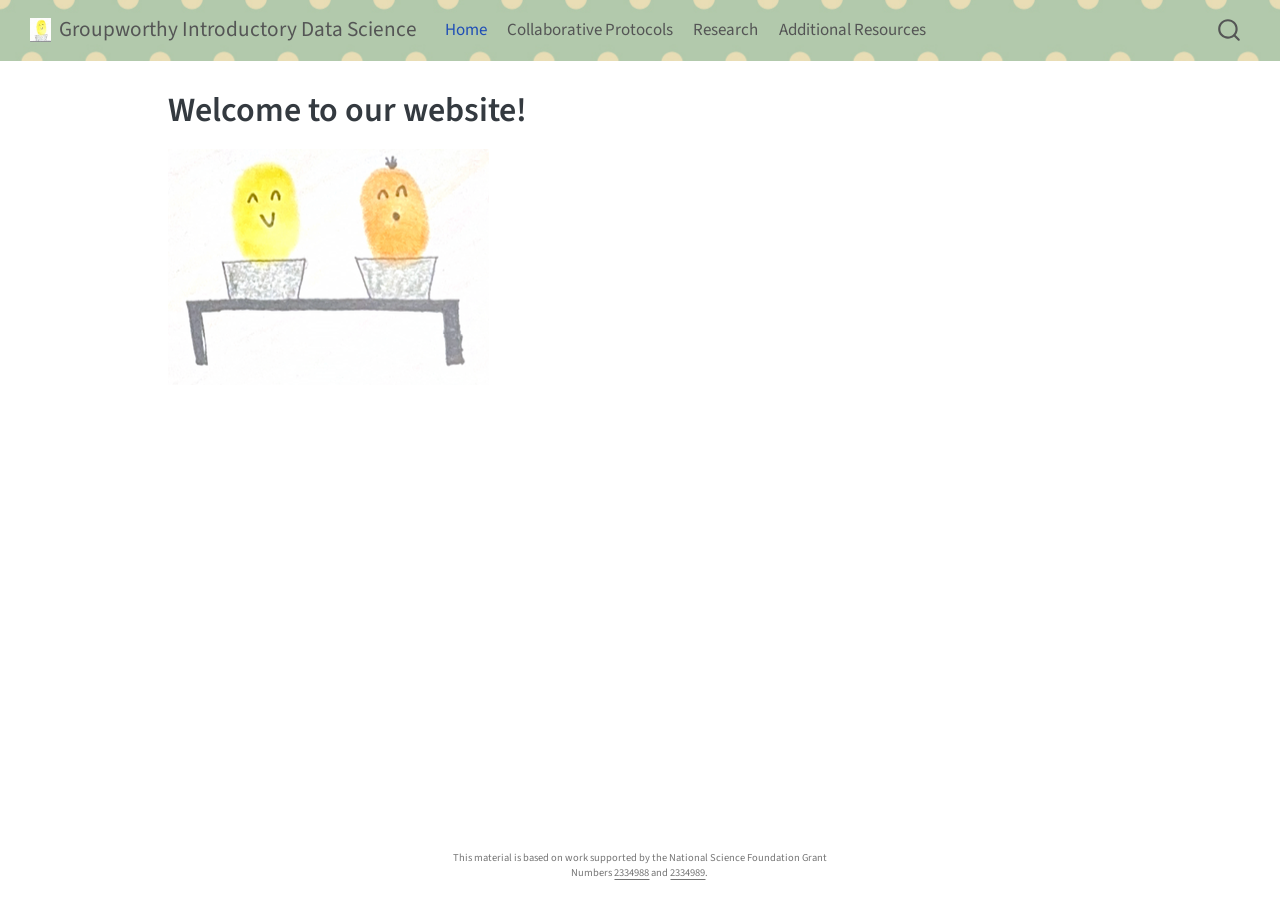
==== commit 239992d5: "rendered site on my computer" ====
--- a/docs/index.html
+++ b/docs/index.html
@@ -71,7 +71,8 @@
 }</script>
 
 
-<link rel="stylesheet" href="styles.css">
+<link rel="stylesheet" href="style.scss">
+<link rel="stylesheet" href="style.css">
 </head>
 
 <body class="nav-fixed quarto-light">
--- a/docs/style.css
+++ b/docs/style.css
@@ -0,0 +1,5 @@
+.navbar {
+  background-image: url('images/background.jpg');
+  background-size: cover;
+  background-position: center;
+}
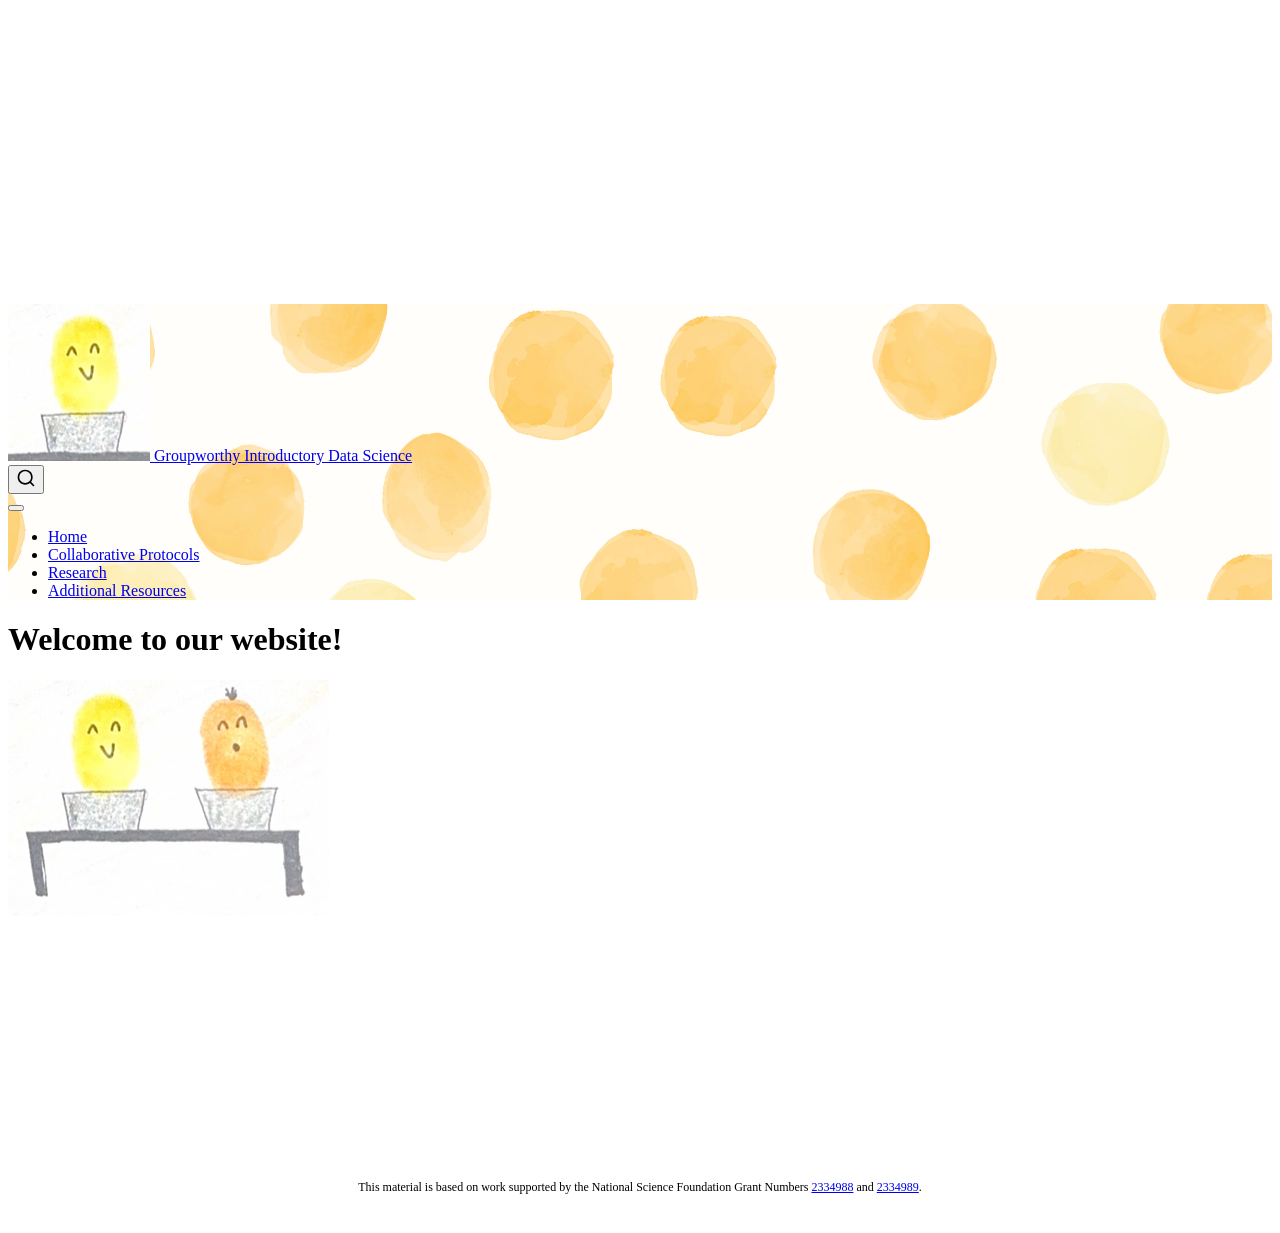
==== commit 4f34f51c: "changed the background to yellow dots" ====
--- a/docs/index.html
+++ b/docs/index.html
@@ -2,7 +2,7 @@
 <html xmlns="http://www.w3.org/1999/xhtml" lang="en" xml:lang="en"><head>
 
 <meta charset="utf-8">
-<meta name="generator" content="quarto-1.8.26">
+<meta name="generator" content="quarto-1.7.32">
 
 <meta name="viewport" content="width=device-width, initial-scale=1.0, user-scalable=yes">
 
@@ -33,15 +33,14 @@
 <link href="./images/one-programmer.png" rel="icon" type="image/png">
 <script src="site_libs/quarto-html/quarto.js" type="module"></script>
 <script src="site_libs/quarto-html/tabsets/tabsets.js" type="module"></script>
-<script src="site_libs/quarto-html/axe/axe-check.js" type="module"></script>
 <script src="site_libs/quarto-html/popper.min.js"></script>
 <script src="site_libs/quarto-html/tippy.umd.min.js"></script>
 <script src="site_libs/quarto-html/anchor.min.js"></script>
 <link href="site_libs/quarto-html/tippy.css" rel="stylesheet">
-<link href="site_libs/quarto-html/quarto-syntax-highlighting-587c61ba64f3a5504c4d52d930310e48.css" rel="stylesheet" id="quarto-text-highlighting-styles">
+<link href="site_libs/quarto-html/quarto-syntax-highlighting-37eea08aefeeee20ff55810ff984fec1.css" rel="stylesheet" id="quarto-text-highlighting-styles">
 <script src="site_libs/bootstrap/bootstrap.min.js"></script>
 <link href="site_libs/bootstrap/bootstrap-icons.css" rel="stylesheet">
-<link href="site_libs/bootstrap/bootstrap-5b4ad623e5705c0698d39aec6f10cf02.min.css" rel="stylesheet" append-hash="true" id="quarto-bootstrap" data-mode="light">
+<link href="site_libs/bootstrap/bootstrap-c1fac2584b48ed01fb6e278e36375074.min.css" rel="stylesheet" append-hash="true" id="quarto-bootstrap" data-mode="light">
 <script id="quarto-search-options" type="application/json">{
   "location": "navbar",
   "copy-button": false,
@@ -83,8 +82,7 @@
       <div class="navbar-container container-fluid">
       <div class="navbar-brand-container mx-auto">
     <a href="./index.html" class="navbar-brand navbar-brand-logo">
-    <img src="./images/one-programmer.png" alt="" class="navbar-logo light-content">
-    <img src="./images/one-programmer.png" alt="" class="navbar-logo dark-content">
+    <img src="./images/one-programmer.png" alt="" class="navbar-logo">
     </a>
     <a class="navbar-brand" href="./index.html">
     <span class="navbar-title">Groupworthy Introductory Data Science</span>
@@ -204,14 +202,13 @@
       e.clearSelection();
     }
     const getTextToCopy = function(trigger) {
-      const outerScaffold = trigger.parentElement.cloneNode(true);
-      const codeEl = outerScaffold.querySelector('code');
-      for (const childEl of codeEl.children) {
-        if (isCodeAnnotation(childEl)) {
-          childEl.remove();
-        }
-      }
-      return codeEl.innerText;
+        const codeEl = trigger.previousElementSibling.cloneNode(true);
+        for (const childEl of codeEl.children) {
+          if (isCodeAnnotation(childEl)) {
+            childEl.remove();
+          }
+        }
+        return codeEl.innerText;
     }
     const clipboard = new window.ClipboardJS('.code-copy-button:not([data-in-quarto-modal])', {
       text: getTextToCopy
--- a/docs/style.css
+++ b/docs/style.css
@@ -1,5 +1,5 @@
 .navbar {
-  background-image: url('images/background.jpg');
+  background-image: url('images/yellow-dots.jpg');
   background-size: cover;
   background-position: center;
 }
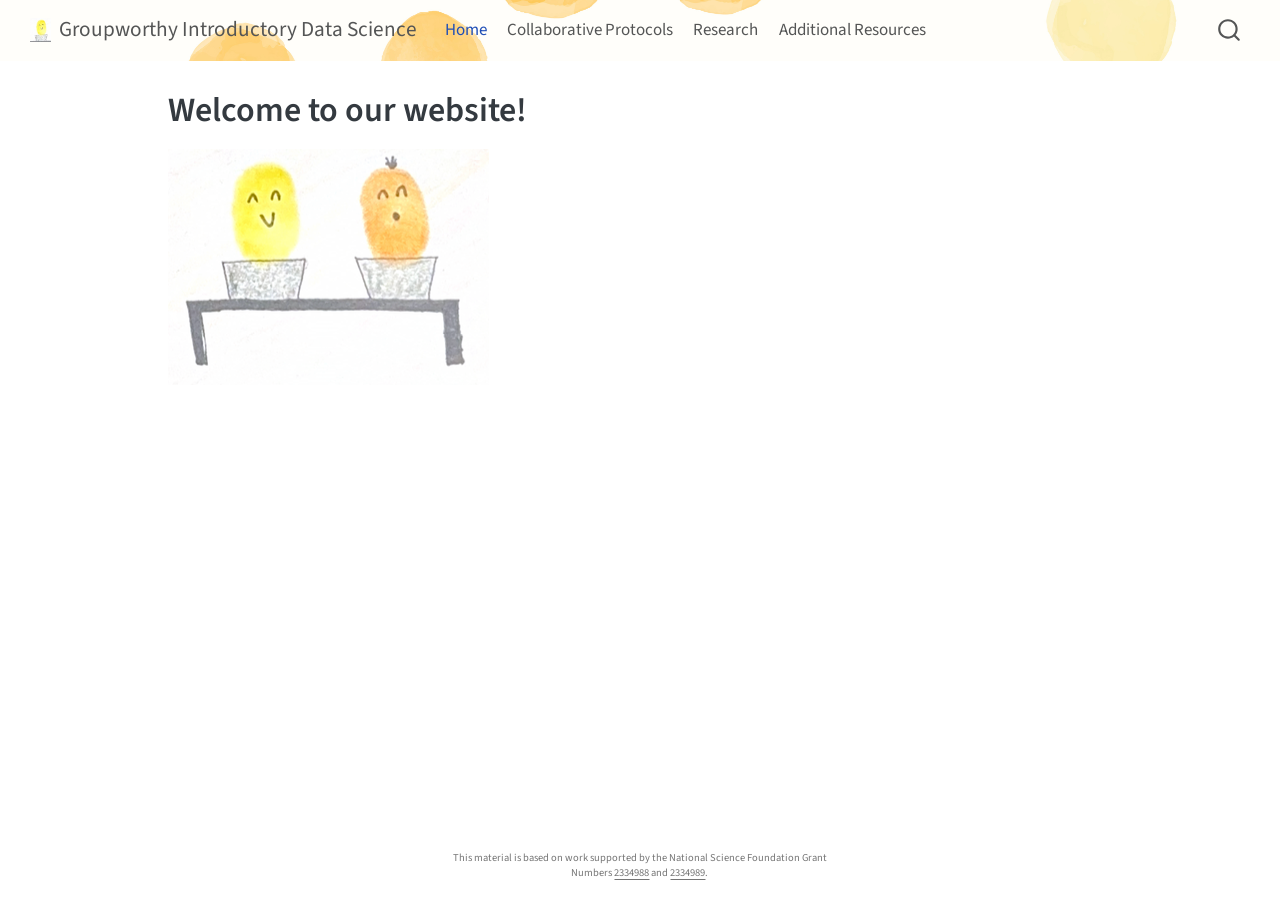
==== commit e7aff52c: "add comics to additional resource page" ====
--- a/docs/index.html
+++ b/docs/index.html
@@ -2,7 +2,7 @@
 <html xmlns="http://www.w3.org/1999/xhtml" lang="en" xml:lang="en"><head>
 
 <meta charset="utf-8">
-<meta name="generator" content="quarto-1.7.32">
+<meta name="generator" content="quarto-1.8.26">
 
 <meta name="viewport" content="width=device-width, initial-scale=1.0, user-scalable=yes">
 
@@ -33,14 +33,15 @@
 <link href="./images/one-programmer.png" rel="icon" type="image/png">
 <script src="site_libs/quarto-html/quarto.js" type="module"></script>
 <script src="site_libs/quarto-html/tabsets/tabsets.js" type="module"></script>
+<script src="site_libs/quarto-html/axe/axe-check.js" type="module"></script>
 <script src="site_libs/quarto-html/popper.min.js"></script>
 <script src="site_libs/quarto-html/tippy.umd.min.js"></script>
 <script src="site_libs/quarto-html/anchor.min.js"></script>
 <link href="site_libs/quarto-html/tippy.css" rel="stylesheet">
-<link href="site_libs/quarto-html/quarto-syntax-highlighting-37eea08aefeeee20ff55810ff984fec1.css" rel="stylesheet" id="quarto-text-highlighting-styles">
+<link href="site_libs/quarto-html/quarto-syntax-highlighting-587c61ba64f3a5504c4d52d930310e48.css" rel="stylesheet" id="quarto-text-highlighting-styles">
 <script src="site_libs/bootstrap/bootstrap.min.js"></script>
 <link href="site_libs/bootstrap/bootstrap-icons.css" rel="stylesheet">
-<link href="site_libs/bootstrap/bootstrap-c1fac2584b48ed01fb6e278e36375074.min.css" rel="stylesheet" append-hash="true" id="quarto-bootstrap" data-mode="light">
+<link href="site_libs/bootstrap/bootstrap-5b4ad623e5705c0698d39aec6f10cf02.min.css" rel="stylesheet" append-hash="true" id="quarto-bootstrap" data-mode="light">
 <script id="quarto-search-options" type="application/json">{
   "location": "navbar",
   "copy-button": false,
@@ -82,7 +83,8 @@
       <div class="navbar-container container-fluid">
       <div class="navbar-brand-container mx-auto">
     <a href="./index.html" class="navbar-brand navbar-brand-logo">
-    <img src="./images/one-programmer.png" alt="" class="navbar-logo">
+    <img src="./images/one-programmer.png" alt="" class="navbar-logo light-content">
+    <img src="./images/one-programmer.png" alt="" class="navbar-logo dark-content">
     </a>
     <a class="navbar-brand" href="./index.html">
     <span class="navbar-title">Groupworthy Introductory Data Science</span>
@@ -202,13 +204,14 @@
       e.clearSelection();
     }
     const getTextToCopy = function(trigger) {
-        const codeEl = trigger.previousElementSibling.cloneNode(true);
-        for (const childEl of codeEl.children) {
-          if (isCodeAnnotation(childEl)) {
-            childEl.remove();
-          }
-        }
-        return codeEl.innerText;
+      const outerScaffold = trigger.parentElement.cloneNode(true);
+      const codeEl = outerScaffold.querySelector('code');
+      for (const childEl of codeEl.children) {
+        if (isCodeAnnotation(childEl)) {
+          childEl.remove();
+        }
+      }
+      return codeEl.innerText;
     }
     const clipboard = new window.ClipboardJS('.code-copy-button:not([data-in-quarto-modal])', {
       text: getTextToCopy
--- a/docs/site_libs/quarto-html/quarto-syntax-highlighting-587c61ba64f3a5504c4d52d930310e48.css
+++ b/docs/site_libs/quarto-html/quarto-syntax-highlighting-587c61ba64f3a5504c4d52d930310e48.css
@@ -0,0 +1,236 @@
+/* quarto syntax highlight colors */
+:root {
+  --quarto-hl-ot-color: #003B4F;
+  --quarto-hl-at-color: #657422;
+  --quarto-hl-ss-color: #20794D;
+  --quarto-hl-an-color: #5E5E5E;
+  --quarto-hl-fu-color: #4758AB;
+  --quarto-hl-st-color: #20794D;
+  --quarto-hl-cf-color: #003B4F;
+  --quarto-hl-op-color: #5E5E5E;
+  --quarto-hl-er-color: #AD0000;
+  --quarto-hl-bn-color: #AD0000;
+  --quarto-hl-al-color: #AD0000;
+  --quarto-hl-va-color: #111111;
+  --quarto-hl-bu-color: inherit;
+  --quarto-hl-ex-color: inherit;
+  --quarto-hl-pp-color: #AD0000;
+  --quarto-hl-in-color: #5E5E5E;
+  --quarto-hl-vs-color: #20794D;
+  --quarto-hl-wa-color: #5E5E5E;
+  --quarto-hl-do-color: #5E5E5E;
+  --quarto-hl-im-color: #00769E;
+  --quarto-hl-ch-color: #20794D;
+  --quarto-hl-dt-color: #AD0000;
+  --quarto-hl-fl-color: #AD0000;
+  --quarto-hl-co-color: #5E5E5E;
+  --quarto-hl-cv-color: #5E5E5E;
+  --quarto-hl-cn-color: #8f5902;
+  --quarto-hl-sc-color: #5E5E5E;
+  --quarto-hl-dv-color: #AD0000;
+  --quarto-hl-kw-color: #003B4F;
+}
+
+/* other quarto variables */
+:root {
+  --quarto-font-monospace: SFMono-Regular, Menlo, Monaco, Consolas, "Liberation Mono", "Courier New", monospace;
+}
+
+/* syntax highlight based on Pandoc's rules */
+pre > code.sourceCode > span {
+  color: #003B4F;
+}
+
+code.sourceCode > span {
+  color: #003B4F;
+}
+
+div.sourceCode,
+div.sourceCode pre.sourceCode {
+  color: #003B4F;
+}
+
+/* Normal */
+code span {
+  color: #003B4F;
+}
+
+/* Alert */
+code span.al {
+  color: #AD0000;
+  font-style: inherit;
+}
+
+/* Annotation */
+code span.an {
+  color: #5E5E5E;
+  font-style: inherit;
+}
+
+/* Attribute */
+code span.at {
+  color: #657422;
+  font-style: inherit;
+}
+
+/* BaseN */
+code span.bn {
+  color: #AD0000;
+  font-style: inherit;
+}
+
+/* BuiltIn */
+code span.bu {
+  font-style: inherit;
+}
+
+/* ControlFlow */
+code span.cf {
+  color: #003B4F;
+  font-weight: bold;
+  font-style: inherit;
+}
+
+/* Char */
+code span.ch {
+  color: #20794D;
+  font-style: inherit;
+}
+
+/* Constant */
+code span.cn {
+  color: #8f5902;
+  font-style: inherit;
+}
+
+/* Comment */
+code span.co {
+  color: #5E5E5E;
+  font-style: inherit;
+}
+
+/* CommentVar */
+code span.cv {
+  color: #5E5E5E;
+  font-style: italic;
+}
+
+/* Documentation */
+code span.do {
+  color: #5E5E5E;
+  font-style: italic;
+}
+
+/* DataType */
+code span.dt {
+  color: #AD0000;
+  font-style: inherit;
+}
+
+/* DecVal */
+code span.dv {
+  color: #AD0000;
+  font-style: inherit;
+}
+
+/* Error */
+code span.er {
+  color: #AD0000;
+  font-style: inherit;
+}
+
+/* Extension */
+code span.ex {
+  font-style: inherit;
+}
+
+/* Float */
+code span.fl {
+  color: #AD0000;
+  font-style: inherit;
+}
+
+/* Function */
+code span.fu {
+  color: #4758AB;
+  font-style: inherit;
+}
+
+/* Import */
+code span.im {
+  color: #00769E;
+  font-style: inherit;
+}
+
+/* Information */
+code span.in {
+  color: #5E5E5E;
+  font-style: inherit;
+}
+
+/* Keyword */
+code span.kw {
+  color: #003B4F;
+  font-weight: bold;
+  font-style: inherit;
+}
+
+/* Operator */
+code span.op {
+  color: #5E5E5E;
+  font-style: inherit;
+}
+
+/* Other */
+code span.ot {
+  color: #003B4F;
+  font-style: inherit;
+}
+
+/* Preprocessor */
+code span.pp {
+  color: #AD0000;
+  font-style: inherit;
+}
+
+/* SpecialChar */
+code span.sc {
+  color: #5E5E5E;
+  font-style: inherit;
+}
+
+/* SpecialString */
+code span.ss {
+  color: #20794D;
+  font-style: inherit;
+}
+
+/* String */
+code span.st {
+  color: #20794D;
+  font-style: inherit;
+}
+
+/* Variable */
+code span.va {
+  color: #111111;
+  font-style: inherit;
+}
+
+/* VerbatimString */
+code span.vs {
+  color: #20794D;
+  font-style: inherit;
+}
+
+/* Warning */
+code span.wa {
+  color: #5E5E5E;
+  font-style: italic;
+}
+
+.prevent-inlining {
+  content: "</";
+}
+
+/*# sourceMappingURL=2dce1cc6c82594539e1579de68416b47.css.map */
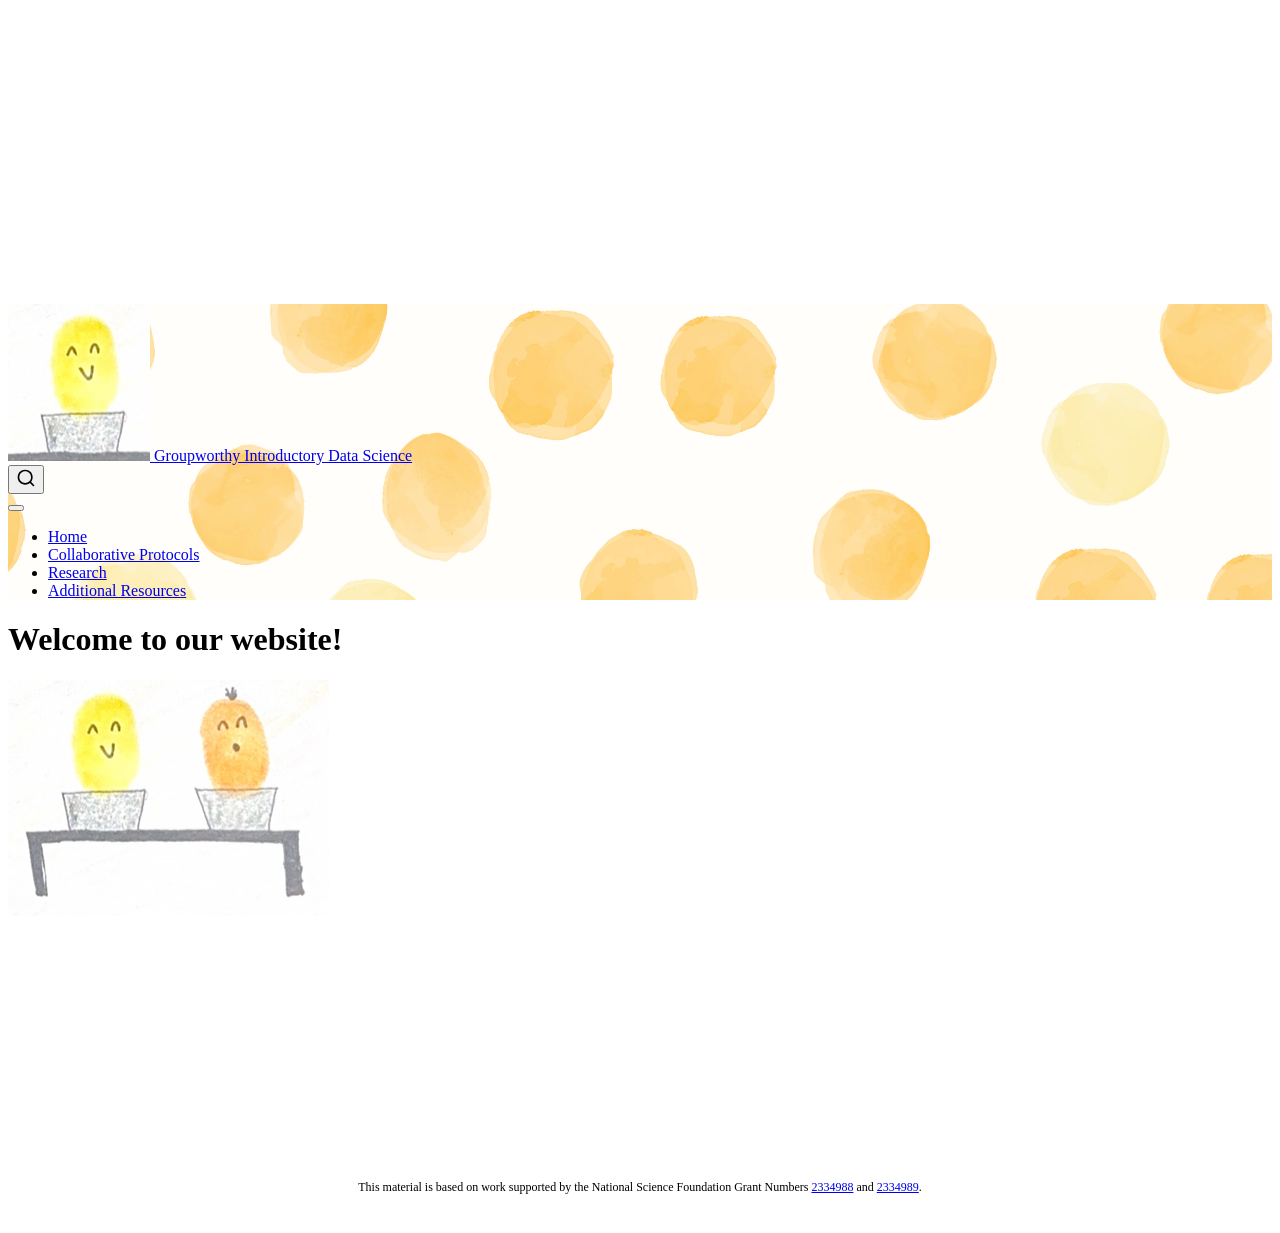
==== commit b30c8dd1: "merge" ====
--- a/docs/index.html
+++ b/docs/index.html
@@ -2,7 +2,7 @@
 <html xmlns="http://www.w3.org/1999/xhtml" lang="en" xml:lang="en"><head>
 
 <meta charset="utf-8">
-<meta name="generator" content="quarto-1.8.26">
+<meta name="generator" content="quarto-1.7.32">
 
 <meta name="viewport" content="width=device-width, initial-scale=1.0, user-scalable=yes">
 
@@ -33,15 +33,14 @@
 <link href="./images/one-programmer.png" rel="icon" type="image/png">
 <script src="site_libs/quarto-html/quarto.js" type="module"></script>
 <script src="site_libs/quarto-html/tabsets/tabsets.js" type="module"></script>
-<script src="site_libs/quarto-html/axe/axe-check.js" type="module"></script>
 <script src="site_libs/quarto-html/popper.min.js"></script>
 <script src="site_libs/quarto-html/tippy.umd.min.js"></script>
 <script src="site_libs/quarto-html/anchor.min.js"></script>
 <link href="site_libs/quarto-html/tippy.css" rel="stylesheet">
-<link href="site_libs/quarto-html/quarto-syntax-highlighting-587c61ba64f3a5504c4d52d930310e48.css" rel="stylesheet" id="quarto-text-highlighting-styles">
+<link href="site_libs/quarto-html/quarto-syntax-highlighting-37eea08aefeeee20ff55810ff984fec1.css" rel="stylesheet" id="quarto-text-highlighting-styles">
 <script src="site_libs/bootstrap/bootstrap.min.js"></script>
 <link href="site_libs/bootstrap/bootstrap-icons.css" rel="stylesheet">
-<link href="site_libs/bootstrap/bootstrap-5b4ad623e5705c0698d39aec6f10cf02.min.css" rel="stylesheet" append-hash="true" id="quarto-bootstrap" data-mode="light">
+<link href="site_libs/bootstrap/bootstrap-c1fac2584b48ed01fb6e278e36375074.min.css" rel="stylesheet" append-hash="true" id="quarto-bootstrap" data-mode="light">
 <script id="quarto-search-options" type="application/json">{
   "location": "navbar",
   "copy-button": false,
@@ -83,8 +82,7 @@
       <div class="navbar-container container-fluid">
       <div class="navbar-brand-container mx-auto">
     <a href="./index.html" class="navbar-brand navbar-brand-logo">
-    <img src="./images/one-programmer.png" alt="" class="navbar-logo light-content">
-    <img src="./images/one-programmer.png" alt="" class="navbar-logo dark-content">
+    <img src="./images/one-programmer.png" alt="" class="navbar-logo">
     </a>
     <a class="navbar-brand" href="./index.html">
     <span class="navbar-title">Groupworthy Introductory Data Science</span>
@@ -204,14 +202,13 @@
       e.clearSelection();
     }
     const getTextToCopy = function(trigger) {
-      const outerScaffold = trigger.parentElement.cloneNode(true);
-      const codeEl = outerScaffold.querySelector('code');
-      for (const childEl of codeEl.children) {
-        if (isCodeAnnotation(childEl)) {
-          childEl.remove();
-        }
-      }
-      return codeEl.innerText;
+        const codeEl = trigger.previousElementSibling.cloneNode(true);
+        for (const childEl of codeEl.children) {
+          if (isCodeAnnotation(childEl)) {
+            childEl.remove();
+          }
+        }
+        return codeEl.innerText;
     }
     const clipboard = new window.ClipboardJS('.code-copy-button:not([data-in-quarto-modal])', {
       text: getTextToCopy
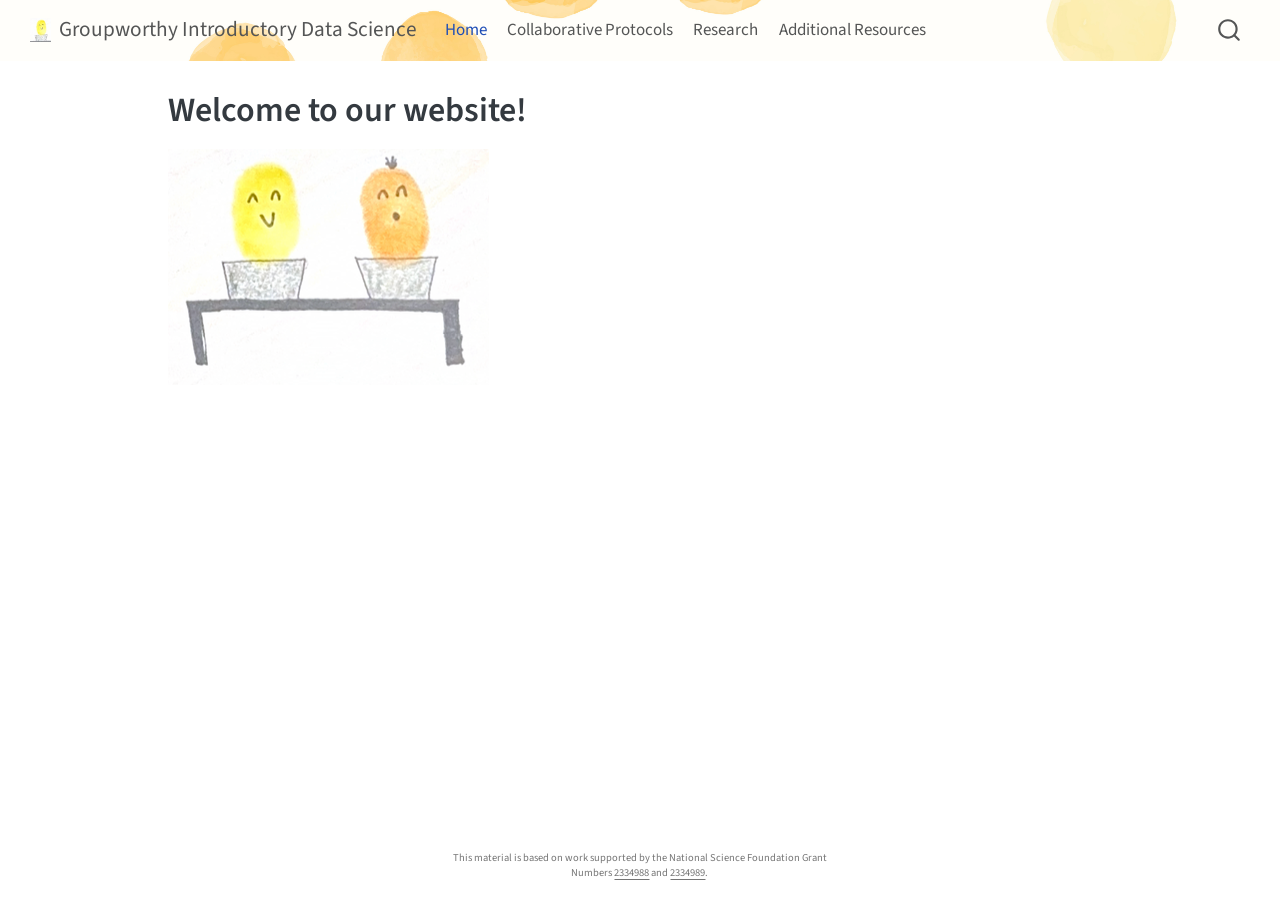
==== commit 4909e9fe: "render with erica's changes" ====
--- a/docs/index.html
+++ b/docs/index.html
@@ -2,7 +2,7 @@
 <html xmlns="http://www.w3.org/1999/xhtml" lang="en" xml:lang="en"><head>
 
 <meta charset="utf-8">
-<meta name="generator" content="quarto-1.7.32">
+<meta name="generator" content="quarto-1.8.26">
 
 <meta name="viewport" content="width=device-width, initial-scale=1.0, user-scalable=yes">
 
@@ -33,14 +33,15 @@
 <link href="./images/one-programmer.png" rel="icon" type="image/png">
 <script src="site_libs/quarto-html/quarto.js" type="module"></script>
 <script src="site_libs/quarto-html/tabsets/tabsets.js" type="module"></script>
+<script src="site_libs/quarto-html/axe/axe-check.js" type="module"></script>
 <script src="site_libs/quarto-html/popper.min.js"></script>
 <script src="site_libs/quarto-html/tippy.umd.min.js"></script>
 <script src="site_libs/quarto-html/anchor.min.js"></script>
 <link href="site_libs/quarto-html/tippy.css" rel="stylesheet">
-<link href="site_libs/quarto-html/quarto-syntax-highlighting-37eea08aefeeee20ff55810ff984fec1.css" rel="stylesheet" id="quarto-text-highlighting-styles">
+<link href="site_libs/quarto-html/quarto-syntax-highlighting-587c61ba64f3a5504c4d52d930310e48.css" rel="stylesheet" id="quarto-text-highlighting-styles">
 <script src="site_libs/bootstrap/bootstrap.min.js"></script>
 <link href="site_libs/bootstrap/bootstrap-icons.css" rel="stylesheet">
-<link href="site_libs/bootstrap/bootstrap-c1fac2584b48ed01fb6e278e36375074.min.css" rel="stylesheet" append-hash="true" id="quarto-bootstrap" data-mode="light">
+<link href="site_libs/bootstrap/bootstrap-5b4ad623e5705c0698d39aec6f10cf02.min.css" rel="stylesheet" append-hash="true" id="quarto-bootstrap" data-mode="light">
 <script id="quarto-search-options" type="application/json">{
   "location": "navbar",
   "copy-button": false,
@@ -82,7 +83,8 @@
       <div class="navbar-container container-fluid">
       <div class="navbar-brand-container mx-auto">
     <a href="./index.html" class="navbar-brand navbar-brand-logo">
-    <img src="./images/one-programmer.png" alt="" class="navbar-logo">
+    <img src="./images/one-programmer.png" alt="" class="navbar-logo light-content">
+    <img src="./images/one-programmer.png" alt="" class="navbar-logo dark-content">
     </a>
     <a class="navbar-brand" href="./index.html">
     <span class="navbar-title">Groupworthy Introductory Data Science</span>
@@ -202,13 +204,14 @@
       e.clearSelection();
     }
     const getTextToCopy = function(trigger) {
-        const codeEl = trigger.previousElementSibling.cloneNode(true);
-        for (const childEl of codeEl.children) {
-          if (isCodeAnnotation(childEl)) {
-            childEl.remove();
-          }
-        }
-        return codeEl.innerText;
+      const outerScaffold = trigger.parentElement.cloneNode(true);
+      const codeEl = outerScaffold.querySelector('code');
+      for (const childEl of codeEl.children) {
+        if (isCodeAnnotation(childEl)) {
+          childEl.remove();
+        }
+      }
+      return codeEl.innerText;
     }
     const clipboard = new window.ClipboardJS('.code-copy-button:not([data-in-quarto-modal])', {
       text: getTextToCopy
--- a/docs/site_libs/quarto-html/quarto-syntax-highlighting-587c61ba64f3a5504c4d52d930310e48.css
+++ b/docs/site_libs/quarto-html/quarto-syntax-highlighting-587c61ba64f3a5504c4d52d930310e48.css
@@ -0,0 +1,236 @@
+/* quarto syntax highlight colors */
+:root {
+  --quarto-hl-ot-color: #003B4F;
+  --quarto-hl-at-color: #657422;
+  --quarto-hl-ss-color: #20794D;
+  --quarto-hl-an-color: #5E5E5E;
+  --quarto-hl-fu-color: #4758AB;
+  --quarto-hl-st-color: #20794D;
+  --quarto-hl-cf-color: #003B4F;
+  --quarto-hl-op-color: #5E5E5E;
+  --quarto-hl-er-color: #AD0000;
+  --quarto-hl-bn-color: #AD0000;
+  --quarto-hl-al-color: #AD0000;
+  --quarto-hl-va-color: #111111;
+  --quarto-hl-bu-color: inherit;
+  --quarto-hl-ex-color: inherit;
+  --quarto-hl-pp-color: #AD0000;
+  --quarto-hl-in-color: #5E5E5E;
+  --quarto-hl-vs-color: #20794D;
+  --quarto-hl-wa-color: #5E5E5E;
+  --quarto-hl-do-color: #5E5E5E;
+  --quarto-hl-im-color: #00769E;
+  --quarto-hl-ch-color: #20794D;
+  --quarto-hl-dt-color: #AD0000;
+  --quarto-hl-fl-color: #AD0000;
+  --quarto-hl-co-color: #5E5E5E;
+  --quarto-hl-cv-color: #5E5E5E;
+  --quarto-hl-cn-color: #8f5902;
+  --quarto-hl-sc-color: #5E5E5E;
+  --quarto-hl-dv-color: #AD0000;
+  --quarto-hl-kw-color: #003B4F;
+}
+
+/* other quarto variables */
+:root {
+  --quarto-font-monospace: SFMono-Regular, Menlo, Monaco, Consolas, "Liberation Mono", "Courier New", monospace;
+}
+
+/* syntax highlight based on Pandoc's rules */
+pre > code.sourceCode > span {
+  color: #003B4F;
+}
+
+code.sourceCode > span {
+  color: #003B4F;
+}
+
+div.sourceCode,
+div.sourceCode pre.sourceCode {
+  color: #003B4F;
+}
+
+/* Normal */
+code span {
+  color: #003B4F;
+}
+
+/* Alert */
+code span.al {
+  color: #AD0000;
+  font-style: inherit;
+}
+
+/* Annotation */
+code span.an {
+  color: #5E5E5E;
+  font-style: inherit;
+}
+
+/* Attribute */
+code span.at {
+  color: #657422;
+  font-style: inherit;
+}
+
+/* BaseN */
+code span.bn {
+  color: #AD0000;
+  font-style: inherit;
+}
+
+/* BuiltIn */
+code span.bu {
+  font-style: inherit;
+}
+
+/* ControlFlow */
+code span.cf {
+  color: #003B4F;
+  font-weight: bold;
+  font-style: inherit;
+}
+
+/* Char */
+code span.ch {
+  color: #20794D;
+  font-style: inherit;
+}
+
+/* Constant */
+code span.cn {
+  color: #8f5902;
+  font-style: inherit;
+}
+
+/* Comment */
+code span.co {
+  color: #5E5E5E;
+  font-style: inherit;
+}
+
+/* CommentVar */
+code span.cv {
+  color: #5E5E5E;
+  font-style: italic;
+}
+
+/* Documentation */
+code span.do {
+  color: #5E5E5E;
+  font-style: italic;
+}
+
+/* DataType */
+code span.dt {
+  color: #AD0000;
+  font-style: inherit;
+}
+
+/* DecVal */
+code span.dv {
+  color: #AD0000;
+  font-style: inherit;
+}
+
+/* Error */
+code span.er {
+  color: #AD0000;
+  font-style: inherit;
+}
+
+/* Extension */
+code span.ex {
+  font-style: inherit;
+}
+
+/* Float */
+code span.fl {
+  color: #AD0000;
+  font-style: inherit;
+}
+
+/* Function */
+code span.fu {
+  color: #4758AB;
+  font-style: inherit;
+}
+
+/* Import */
+code span.im {
+  color: #00769E;
+  font-style: inherit;
+}
+
+/* Information */
+code span.in {
+  color: #5E5E5E;
+  font-style: inherit;
+}
+
+/* Keyword */
+code span.kw {
+  color: #003B4F;
+  font-weight: bold;
+  font-style: inherit;
+}
+
+/* Operator */
+code span.op {
+  color: #5E5E5E;
+  font-style: inherit;
+}
+
+/* Other */
+code span.ot {
+  color: #003B4F;
+  font-style: inherit;
+}
+
+/* Preprocessor */
+code span.pp {
+  color: #AD0000;
+  font-style: inherit;
+}
+
+/* SpecialChar */
+code span.sc {
+  color: #5E5E5E;
+  font-style: inherit;
+}
+
+/* SpecialString */
+code span.ss {
+  color: #20794D;
+  font-style: inherit;
+}
+
+/* String */
+code span.st {
+  color: #20794D;
+  font-style: inherit;
+}
+
+/* Variable */
+code span.va {
+  color: #111111;
+  font-style: inherit;
+}
+
+/* VerbatimString */
+code span.vs {
+  color: #20794D;
+  font-style: inherit;
+}
+
+/* Warning */
+code span.wa {
+  color: #5E5E5E;
+  font-style: italic;
+}
+
+.prevent-inlining {
+  content: "</";
+}
+
+/*# sourceMappingURL=2dce1cc6c82594539e1579de68416b47.css.map */
